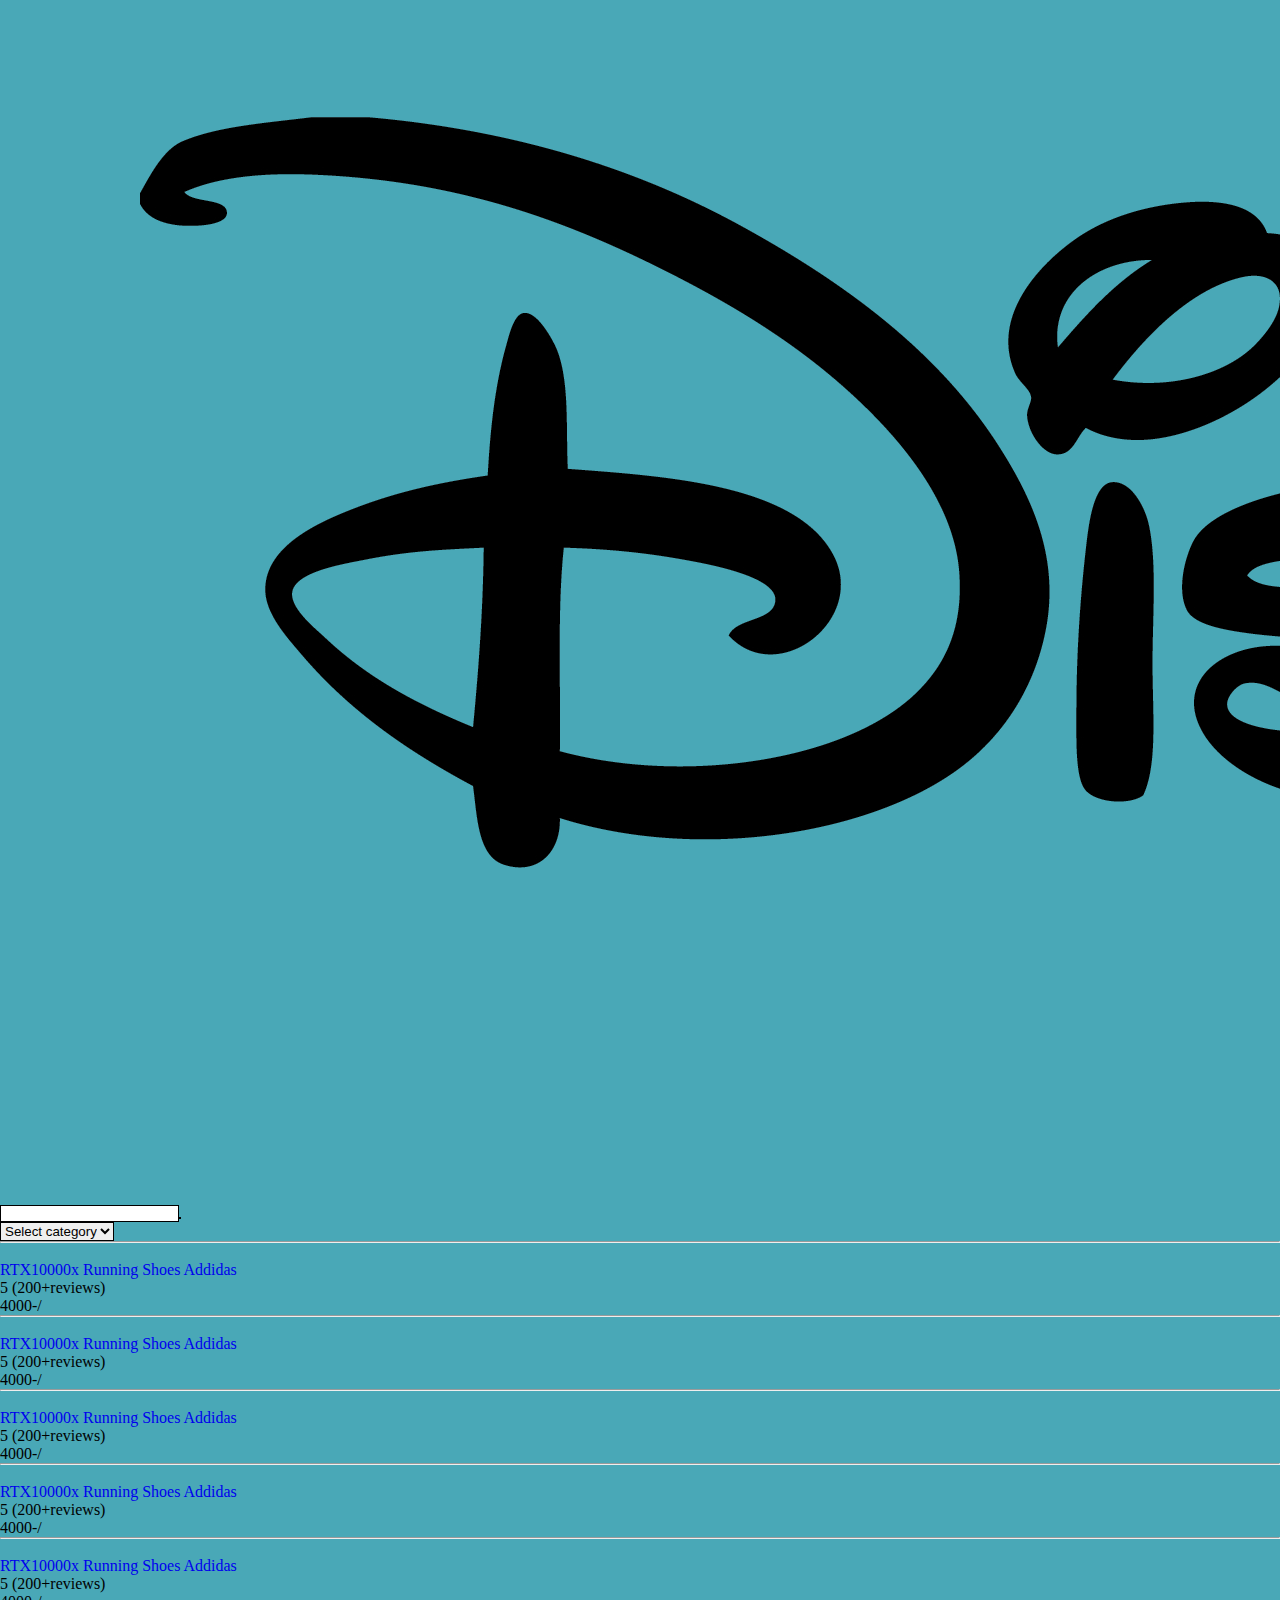
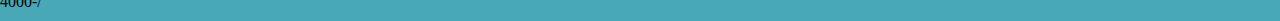
==== product.html @ e4d26dfe "Add files via upload" ====
<!DOCTYPE html>
<html lang="en">

<head>
    <title></title>
    <meta charset="UTF-8">
    <meta name="viewport" content="width=device-width, initial-scale=1">
    <link rel="stylesheet" type="" href="./assets/css/style.css">
    <link rel="stylesheet" href="https://cdnjs.cloudflare.com/ajax/libs/font-awesome/5.14.0/css/all.min.css"
        integrity="sha512-1PKOgIY59xJ8Co8+NE6FZ+LOAZKjy+KY8iq0G4B3CyeY6wYHN3yt9PW0XpSriVlkMXe40PTKnXrLnZ9+fkDaog=="
        crossorigin="anonymous" />

    <link href="https://cdn.jsdelivr.net/npm/bootstrap@5.0.2/dist/css/bootstrap.min.css" rel="stylesheet"
        integrity="sha384-EVSTQN3/azprG1Anm3QDgpJLIm9Nao0Yz1ztcQTwFspd3yD65VohhpuuCOmLASjC" crossorigin="anonymous">
    <script src="https://cdn.jsdelivr.net/npm/bootstrap@5.0.2/dist/js/bootstrap.bundle.min.js"
        integrity="sha384-MrcW6ZMFYlzcLA8Nl+NtUVF0sA7MsXsP1UyJoMp4YLEuNSfAP+JcXn/tWtIaxVXM"
        crossorigin="anonymous"></script>

</head>

<body>
    <div class="wrapper">
        <div class="container container-fluid">
            <header>
                <div class="row">
                    <div class="col-3 p-2 align-items-center justify-content-center"><a href="/" class="logo"><img
                                src="./assets/img/R.png" alt="" class="img-fluid"></a></div>
                    <div class="col-8 align-items-center justify-content-center ">
                        <form action="" class=" search h-100 d-flex align-items-center justify-content-center">
                            <div class="input-group"><input type="text" class="form-control" placeholder=""><button
                                    class="btn btn-light"><i class="fas fa-search"></i></button> </div>
                        </form>
                    </div>
                    <div class="col-1 align-items-center justify-content-center">
                        <div class="menuControl d-flex align-items-center justify-content-center h-100">
                            <i class="fa fa-ellipsis-v text-white "></i>
                        </div>
                    </div>
                </div>

            </header>
            <form action="">
                <select class="form-select op" aria-label="Default select example"
                    onchange="filterSelection(this.value)">
                    <option class="w-100" selected value="all">Select category</option>
                    <option class="w-100" value="garment">Garment</option>
                    <option class="w-100" value="shoe">Shoes</option>
                    <option class="w-100" value="AC">Appliances</option>
                </select>
            </form>

            <div class="mobileMenuContainer">
                <div class="mobileMenu">
                    <a href="#">Register/Login</a>
                    <a href="#">Add your Products</a>
                    <a href="#">Update your Products</a>
                    <a href="#">Add your members</a>
                    <a href="#">update your members</a>
                    <a href="#">About Us</a>
                    <a href="#">Contact us</a>
                    <i class="backBtn fa fa-arrow-right"></i>
                </div>
            </div>
            <div class="productDetails bg-light">
                <hr>
                <div class="singleProduct ">
                    <div class="row">
                        <div class="col-4 align-items-flex-end justify-content-flex-end">
                           <div class="d-flex align-items-center justify-content-center h-100">
                            <img src="./assets/img/products (1).png" alt="" class="img-fluid ">
                           </div>
                        </div>
                        <div class="col-8">
                            <div class="prodDesc">
                                <a href="#">RTX10000x Running Shoes</a>
                                <a href="#">Addidas</a>
                                <p>5<i class="fa fa-star"></i> <span>(200+reviews)</span></p>
                                <p><i class="fas fa-rupee-sign"></i>4000-/</p>
                            </div>
                        </div>
                    </div>
                </div>
                <hr>
                <div class="singleProduct ">
                    <div class="row">
                        <div class="col-4 align-items-flex-end justify-content-flex-end">
                           <div class="d-flex align-items-center justify-content-center h-100">
                            <img src="./assets/img/products (1).png" alt="" class="img-fluid ">
                           </div>
                        </div>
                        <div class="col-8">
                            <div class="prodDesc">
                                <a href="#">RTX10000x Running Shoes</a>
                                <a href="#">Addidas</a>
                                <p>5<i class="fa fa-star"></i> <span>(200+reviews)</span></p>
                                <p><i class="fas fa-rupee-sign"></i>4000-/</p>
                            </div>
                        </div>
                    </div>
                </div>
                <hr>
                <div class="singleProduct ">
                    <div class="row">
                        <div class="col-4 align-items-flex-end justify-content-flex-end">
                           <div class="d-flex align-items-center justify-content-center h-100">
                            <img src="./assets/img/products (1).png" alt="" class="img-fluid ">
                           </div>
                        </div>
                        <div class="col-8">
                            <div class="prodDesc">
                                <a href="#">RTX10000x Running Shoes</a>
                                <a href="#">Addidas</a>
                                <p>5<i class="fa fa-star"></i> <span>(200+reviews)</span></p>
                                <p><i class="fas fa-rupee-sign"></i>4000-/</p>
                            </div>
                        </div>
                    </div>
                </div>
                <hr>
                <div class="singleProduct ">
                    <div class="row">
                        <div class="col-4 align-items-flex-end justify-content-flex-end">
                           <div class="d-flex align-items-center justify-content-center h-100">
                            <img src="./assets/img/products (1).png" alt="" class="img-fluid ">
                           </div>
                        </div>
                        <div class="col-8">
                            <div class="prodDesc">
                                <a href="#">RTX10000x Running Shoes</a>
                                <a href="#">Addidas</a>
                                <p>5<i class="fa fa-star"></i> <span>(200+reviews)</span></p>
                                <p><i class="fas fa-rupee-sign"></i>4000-/</p>
                            </div>
                        </div>
                    </div>
                </div>
                <hr>
                <div class="singleProduct ">
                    <div class="row">
                        <div class="col-4 align-items-flex-end justify-content-flex-end">
                           <div class="d-flex align-items-center justify-content-center h-100">
                            <img src="./assets/img/products (1).png" alt="" class="img-fluid ">
                           </div>
                        </div>
                        <div class="col-8">
                            <div class="prodDesc">
                                <a href="#">RTX10000x Running Shoes</a>
                                <a href="#">Addidas</a>
                                <p>5<i class="fa fa-star"></i> <span>(200+reviews)</span></p>
                                <p><i class="fas fa-rupee-sign"></i>4000-/</p>
                            </div>
                        </div>
                    </div>
                </div>
                
            </div>

        </div>

        <script src="./assets/js/main.js"></script>
        <script src="https://cdn.jsdelivr.net/npm/@popperjs/core@2.9.2/dist/umd/popper.min.js"
            integrity="sha384-IQsoLXl5PILFhosVNubq5LC7Qb9DXgDA9i+tQ8Zj3iwWAwPtgFTxbJ8NT4GN1R8p"
            crossorigin="anonymous"></script>
        <script src="https://cdn.jsdelivr.net/npm/bootstrap@5.0.2/dist/js/bootstrap.min.js"
            integrity="sha384-cVKIPhGWiC2Al4u+LWgxfKTRIcfu0JTxR+EQDz/bgldoEyl4H0zUF0QKbrJ0EcQF"
            crossorigin="anonymous"></script>
</body>

</html>
---- assets/css/style.css ----
*{
    margin: 0px;
    padding: 0px;
    box-sizing: border-box;
 }
 body{
     width: 100%;
     overflow-x: hidden !important;
 }


 .wrapper{
     width: 100%;
     overflow-x: hidden !important;
     background-color: #f8f9fa!important;
 }
 .profileImg img{
     max-height: 100px;
     max-width: 80px;
     min-height: 100px;
     min-width: 80px;
 }
 a{
    text-decoration: none;
     }
  
     .card{
         border: 2px solid black !important;
         box-shadow: 0 0 10px rgba(255, 255, 255, 0.616);
         background:white !impotant;
     }
 .profileSmallDescription a{
text-decoration: none;
width: 100%;
color: rgba(0, 0, 0, 0.61);
font-weight: bold
 }
 .profileSmallDescription a span{
     color: black;
     font-weight:500;
     margin-left:10px
 }

 .profileSmallDescription a:hover{
    color: #074970 !important;
 }
 .profileSmallDescription{
     display: flex;align-items: center;justify-content: center;
     flex-direction: column;
     padding: 10px 0;
 }
 .profileImg{
     height: 100%;
     display: flex;align-items: center;justify-content: center;
     flex-direction: column;
    
 }
 .menuControl{
     font-size:20px;
 }
 .mobileMenu{
     position: absolute;
     right: 0;
     top: 0px;
     width:70%;
     display: flex;align-items: flex-start;justify-content:flex-start;
     flex-direction: column;
     z-index: -99;
     /* margin-right: -100vw; */
     visibility: hidden;
     background-color: white;
     border: 1px solid #7c7c7c7c;
     height: 80vh;
 }
 .mobileMenu a:first-of-type{
     margin-top:10px;
 }

 .mobileMenu a{
     color: black;
     text-decoration: none;
     margin: 5px 20px;
     font-weight: 500;
 }
 .backBtn{
     position: absolute;
     right: 10px;
     top: 20px;
 }
 .mobileMenuContainer{
     width: 100%;
     background-color:rgba(0, 0, 0, 0.747);
     visibility:hidden;
     z-index: -98;
     position: absolute;
     right: 0;
     top: 0px;
     height: 100vh;
 }
 .shareOption{
     position: absolute;
     top: 10px;
     right: 10px;
     color: #f9f9f9;
 }
 .shadow :hover{
box-shadow: 0 0 10px black;
 }






.op{
    border: 1px solid #000 !important;
}
.search input{
    border: 1px solid #000 !important;
}
.search button{
    border: 1px solid #000 !important;

}

.contactBtn{
   width: 100%;
    display:flex;
    align-items: center;
    justify-content: center;
    align-self: flex-start;

}
.contactBtn button:focus{
    background-color:#0d6efd;
    transition: 0.5s;
    transform:scale(1.1);
}
.contactBtn button:focus .fa-whatsapp{
    background-color:#0d6efd;
    color: white !important;
    transition: 0.5s;
}
.contactBtn button:focus .fa-phone{
    background-color:#0d6efd;
    color: white !important;
    transition: 0.5s;
}
.contactBtn button{
    border: 1px solid #000;
    padding: 1px 8px;
    font-size:24px;
    margin-top:5px;
    margin-left: 10px;
    flex:1
}

.contactBtn a{
color: white;
flex:6;
}
.contactBtn a button{
width:95%;
font-size:18px;
padding:5px;
}
.contactBtn a button:focus{
    color: white;
    background-color:#0d6efd;
    transform:scale(1)
}

.contactBtn button .fa-whatsapp{
    color: green;
}
.contactBtn button .fa-phone{
    color: #0d6efd;
    font-size:20px;
}

.filterCard{
    display: none !important;
}
.show{
    display: block !important;
}
.container{
padding:0 0 10px 0;
background-color:#49a8b7 !important;
min-height: 100vh;
}









.ownerHeader{
    display: flex;
    align-items: center;
    justify-content: space-between;
    padding: 10px;

    
    

}
.ownerHeader img{
    max-height:60px;
}
.ownerHeader h5{
    font-weight: 500;
    margin-left: 10px;
    font-size:18px;
}
.ownerImage{
    text-align: center;
    margin-bottom: 10px;
}
.ownerImage img{
height:150px
}
.ownerSm{
width:100%;
display: flex;
align-items: center;
justify-content: center;
flex-direction: column;
}
.ownerName{
    width:90%;
display: flex;
align-items: flex-start;
justify-content: flex-start;
margin-bottom: 0px;
font-size:16px;
font-weight: 500;
color: rgb(54, 54, 54);
}
.ownerName span{
    color: black;
    margin-left: 5px;
}
.ownerContact{
    display: flex;
    align-items: center;
    justify-content: space-between;
    padding: 0 10px;
}
.ownerContact a{
    color: black;
    text-decoration: none;
    font-size: 16px;
}
.ownerContact a i{
margin-right: 5px;
}
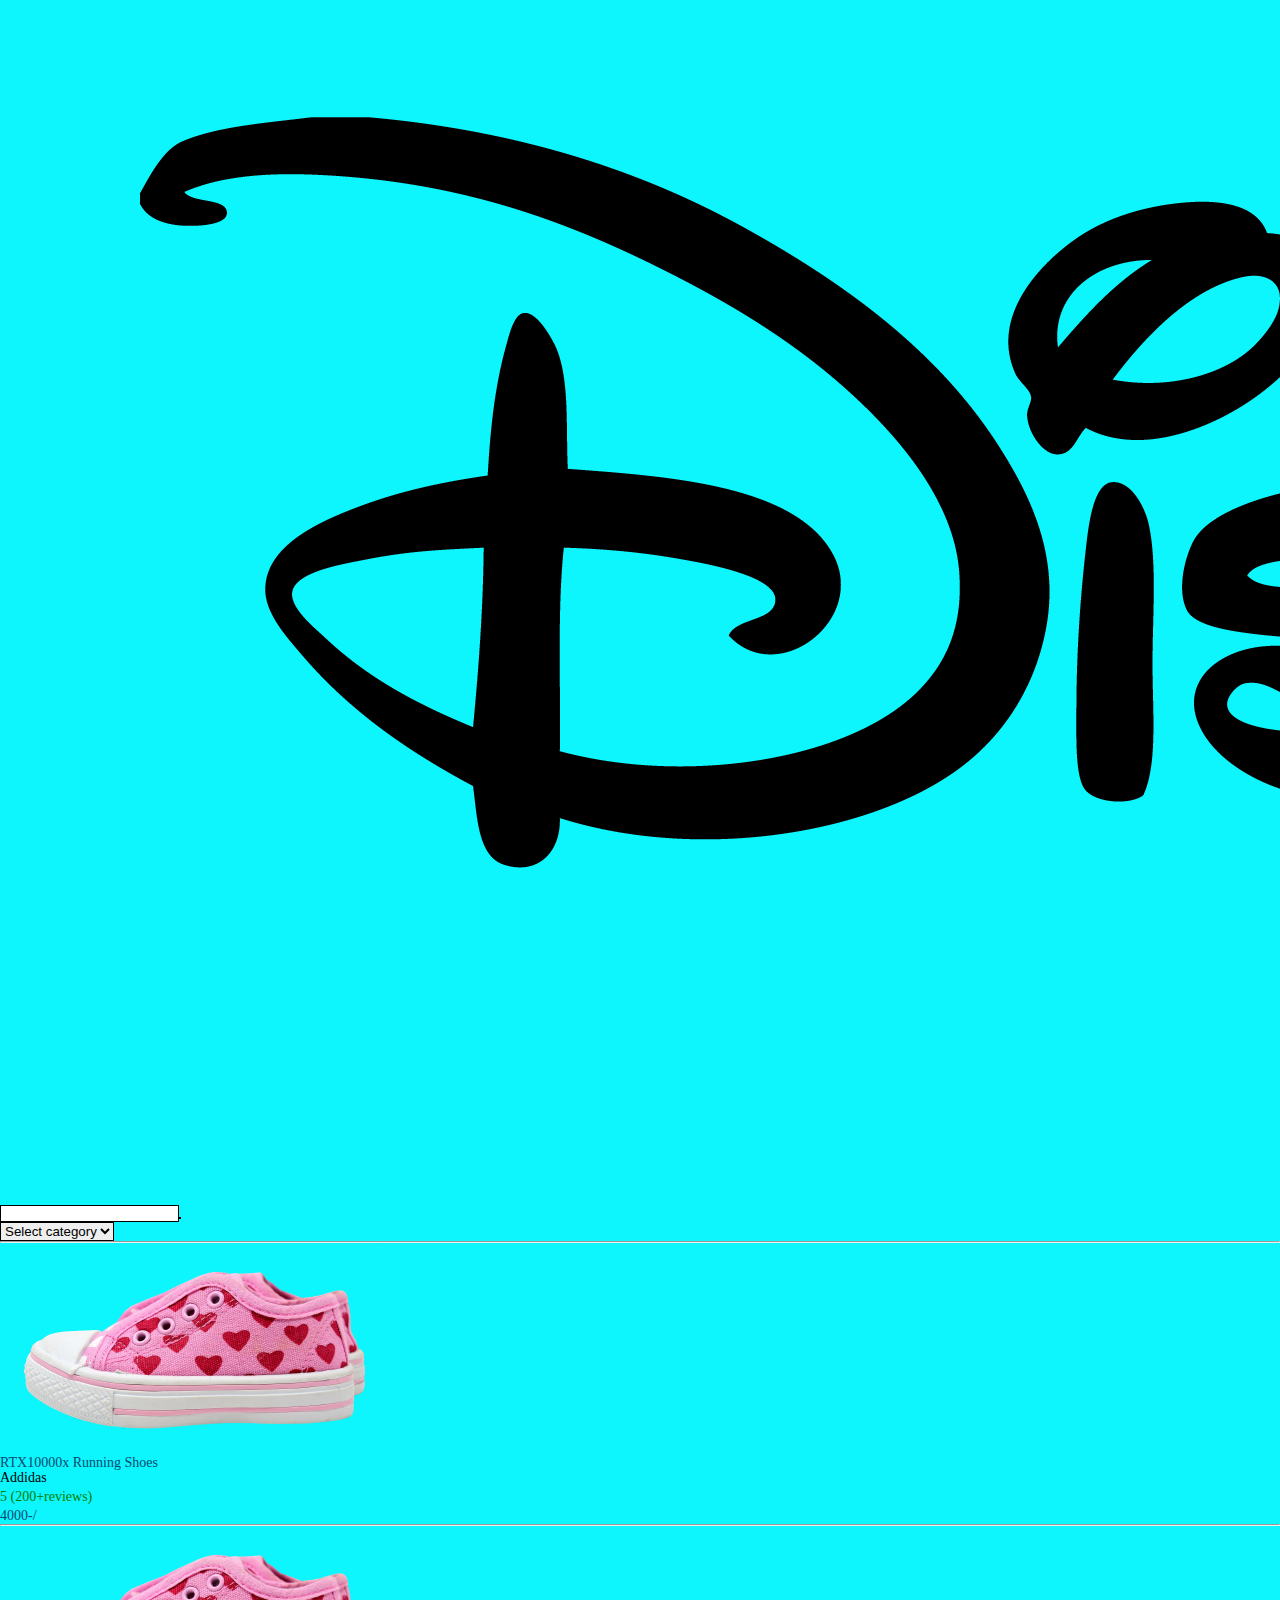
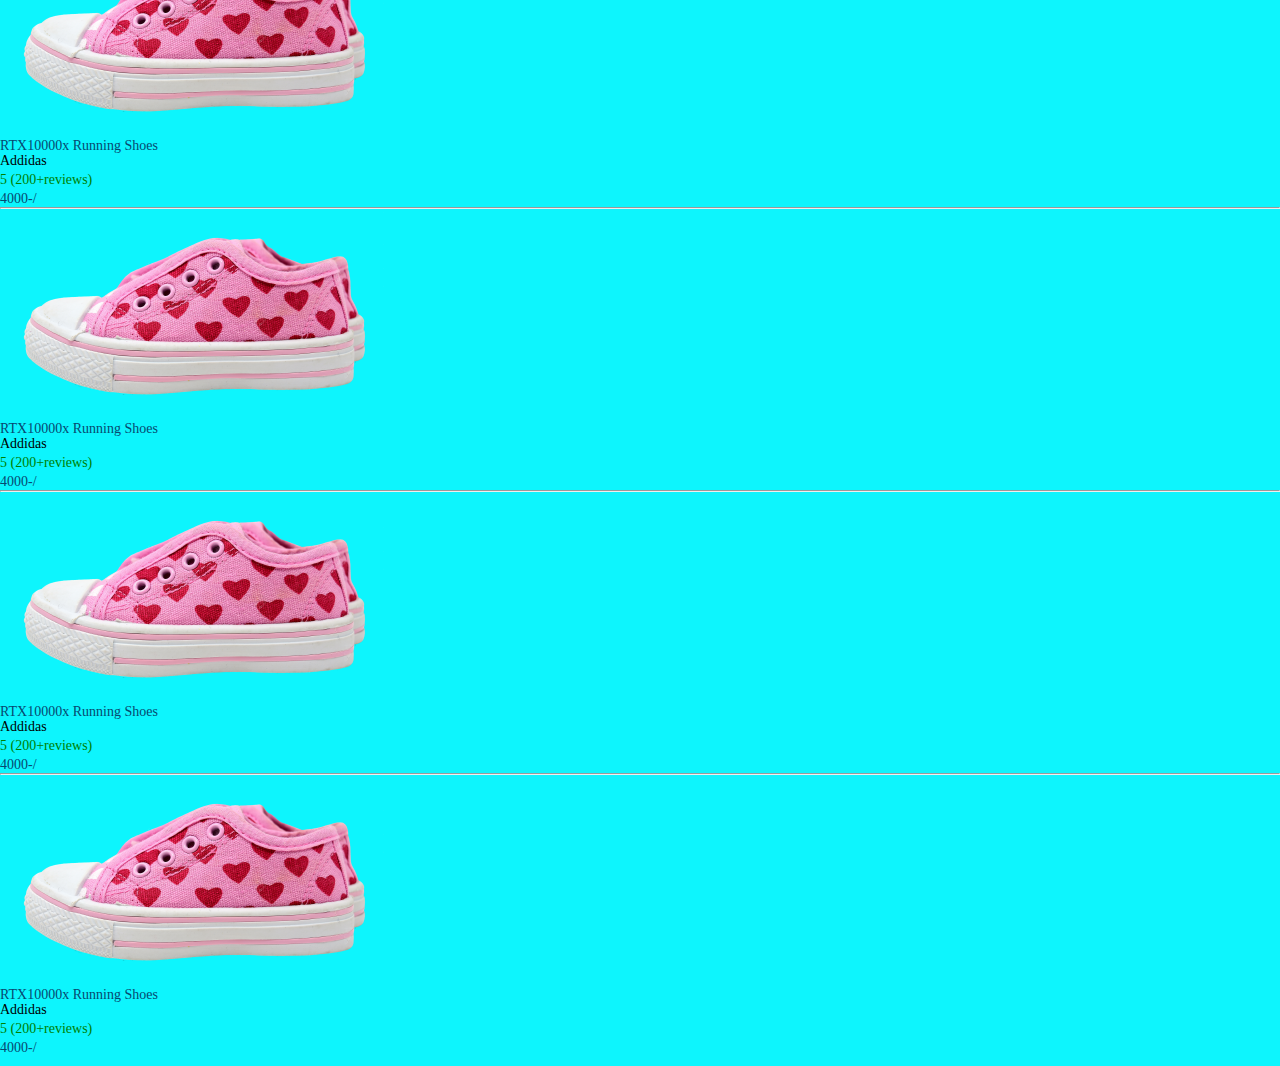
==== commit 39833a02: "Update product.html" ====
--- a/product.html
+++ b/product.html
@@ -63,7 +63,7 @@
             </div>
             <div class="productDetails bg-light">
                 <hr>
-                <div class="singleProduct ">
+                <div class="singleProduct px-2">
                     <div class="row">
                         <div class="col-4 align-items-flex-end justify-content-flex-end">
                            <div class="d-flex align-items-center justify-content-center h-100">
@@ -81,7 +81,7 @@
                     </div>
                 </div>
                 <hr>
-                <div class="singleProduct ">
+                <div class="singleProduct px-2">
                     <div class="row">
                         <div class="col-4 align-items-flex-end justify-content-flex-end">
                            <div class="d-flex align-items-center justify-content-center h-100">
@@ -99,7 +99,7 @@
                     </div>
                 </div>
                 <hr>
-                <div class="singleProduct ">
+                <div class="singleProduct px-2">
                     <div class="row">
                         <div class="col-4 align-items-flex-end justify-content-flex-end">
                            <div class="d-flex align-items-center justify-content-center h-100">
@@ -117,7 +117,7 @@
                     </div>
                 </div>
                 <hr>
-                <div class="singleProduct ">
+                <div class="singleProduct px-2">
                     <div class="row">
                         <div class="col-4 align-items-flex-end justify-content-flex-end">
                            <div class="d-flex align-items-center justify-content-center h-100">
@@ -135,7 +135,7 @@
                     </div>
                 </div>
                 <hr>
-                <div class="singleProduct ">
+                <div class="singleProduct px-2">
                     <div class="row">
                         <div class="col-4 align-items-flex-end justify-content-flex-end">
                            <div class="d-flex align-items-center justify-content-center h-100">
@@ -166,4 +166,4 @@
             crossorigin="anonymous"></script>
 </body>
 
-</html>+</html>
--- a/assets/css/style.css
+++ b/assets/css/style.css
@@ -23,11 +23,13 @@
  a{
     text-decoration: none;
      }
-  
+     /* .card:last-of-type{
+         margin-bottom:20px
+     } */
      .card{
          border: 2px solid black !important;
+         /* background-color: #074970 !important; */
          box-shadow: 0 0 10px rgba(255, 255, 255, 0.616);
-         background:white !impotant;
      }
  .profileSmallDescription a{
 text-decoration: none;
@@ -186,7 +188,7 @@
 }
 .container{
 padding:0 0 10px 0;
-background-color:#49a8b7 !important;
+background-color:#0df5fd;
 min-height: 100vh;
 }
 
@@ -258,3 +260,73 @@
 .ownerContact a i{
 margin-right: 5px;
 }
+
+
+
+.dealsIn .card{
+    padding:5px;
+}
+.dealsIn img{
+    height:40px;
+    width:40px;
+    border-radius: 50%;
+}
+.dealsIn .col-3{
+    white-space:nowrap;
+    overflow-x:hidden;
+    text-overflow: ellipsis;
+}
+.dealsIn .col-3 a{
+    text-decoration:none;
+    color: black;
+    font-weight: 500;
+    font-size:13px;
+}
+/* hr{
+    color: black !important;
+    height: 1px !important;
+    opacity: 1 !important;
+} */
+.prodDesc{
+    display: flex;
+    flex-direction: column;
+    align-items: flex-start;
+    justify-content:flex-start
+}
+.prodDesc a:nth-of-type(1){
+    color: #074970;
+    font-size: 14px;
+    text-overflow: ellipsis;
+    white-space: nowrap;
+    text-decoration: none;
+    font-weight: 500;
+    margin-bottom: 0px;
+    line-height:1;
+}
+.prodDesc a:nth-of-type(2){
+    color: black;
+    font-size: 14px;
+    text-overflow: ellipsis;
+    white-space: nowrap;
+    text-decoration: none;
+    font-weight: 500;
+    
+}
+.prodDesc p:nth-of-type(1){
+    color: green;
+    font-size: 14px;
+    text-overflow: ellipsis;
+    white-space: nowrap;
+    text-decoration: none;
+    font-weight: 500;
+   margin: 3px 0;
+}
+.prodDesc p:nth-of-type(2){
+    color: #074970;
+    font-size: 14px;
+    text-overflow: ellipsis;
+    white-space: nowrap;
+    text-decoration: none;
+    font-weight: 500;
+   /* margin: 5px 0; */
+}
